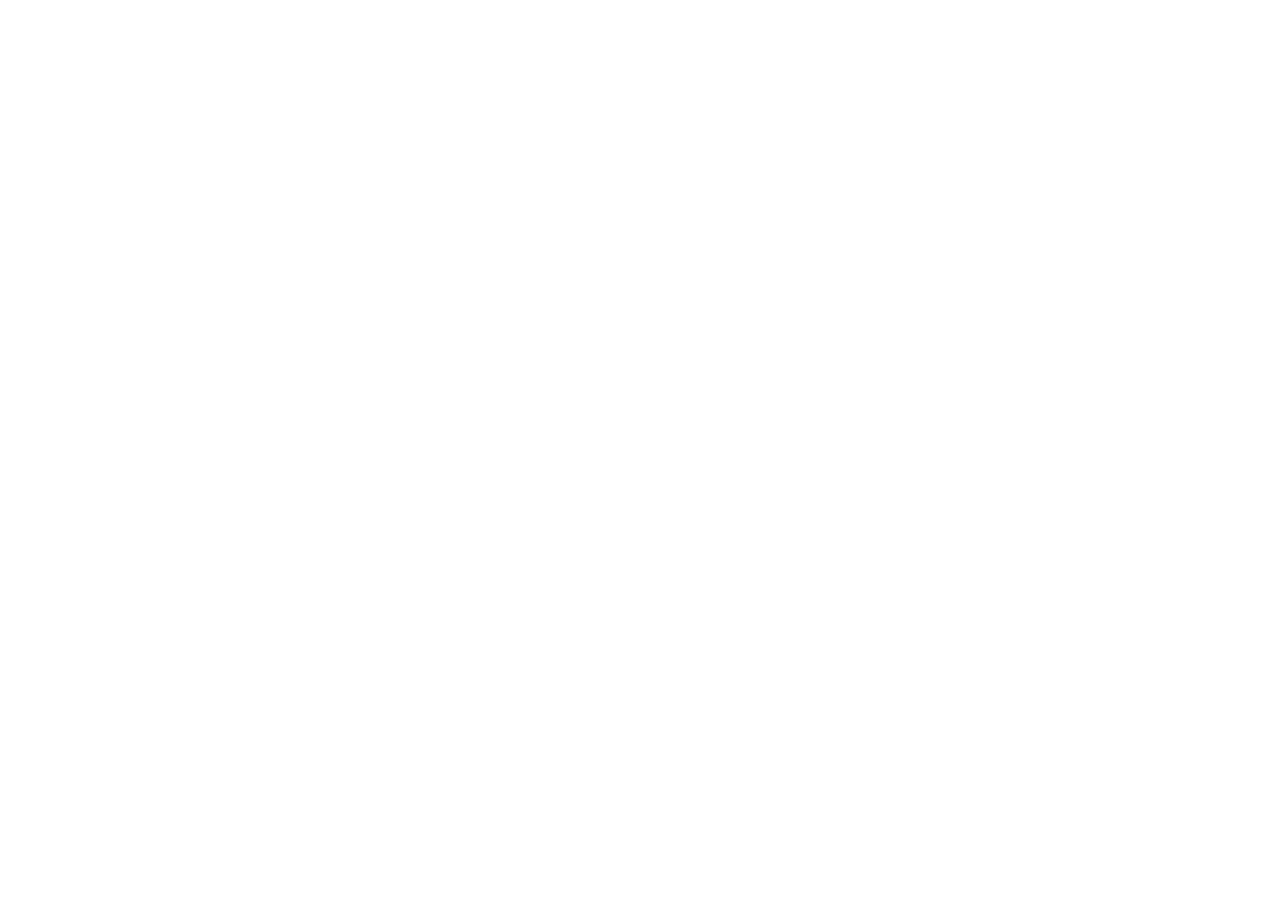
==== src/views/debugger.html @ c16797b7 "Message passing works" ====
<!DOCTYPE html>
<html lang="en">
  <head>
    <meta charset="utf-8">
    <title>Debugger</title>
    <!--<link rel="stylesheet" href="style.css">-->
    <script src="../libs/jquery-2.0.0.js"></script>
    <script src="../scripts/views.js"></script>
  </head>
  <body>
    <!-- page content -->
  </body>
</html>
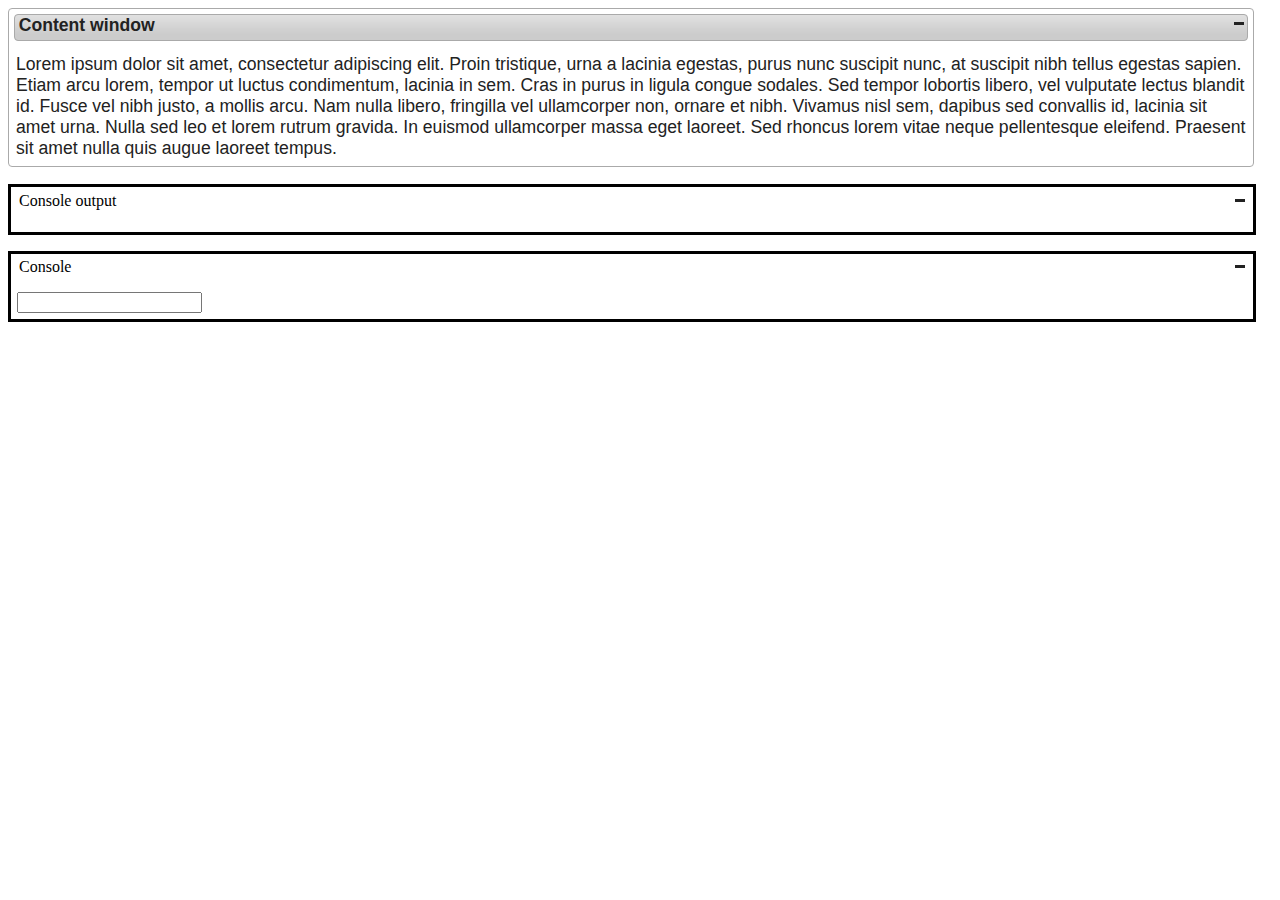
==== commit 7f84fa00: "Foo" ====
--- a/src/views/debugger.html
+++ b/src/views/debugger.html
@@ -3,11 +3,90 @@
   <head>
     <meta charset="utf-8">
     <title>Debugger</title>
-    <!--<link rel="stylesheet" href="style.css">-->
-    <script src="../libs/jquery-2.0.0.js"></script>
-    <script src="../scripts/views.js"></script>
+    <link rel="stylesheet" href="../css/debugger.css" />
+    <link rel="stylesheet" href="../css/jquery-ui.css" />
+    <script type="text/javascript" src="../libs/jquery-2.0.0.js"></script>
+    <!-- <script type="text/javascript" src="../libs/jquery-1.9.1.js"></script> -->
+    <script type="text/javascript" src="../libs/jquery-ui-1.10.3.js"></script>
+    <script type="text/javascript" src="../scripts/views.js"></script>
   </head>
   <body>
-    <!-- page content -->
+		<div id="main">
+			<div id="content" class="boxed ui-widget ui-widget-content ui-helper-clearfix ui-corner-all">
+				<div class="boxed-header ui-widget-header ui-corner-all ">
+					<span class="ui-icon ui-icon-minusthick"></span>
+					<div>Content window</div>
+				</div>
+				<div id="content-window" class="boxed-content">
+Lorem ipsum dolor sit amet, consectetur adipiscing elit. Proin tristique, urna a lacinia egestas, purus nunc suscipit nunc, at suscipit nibh tellus egestas sapien. Etiam arcu lorem, tempor ut luctus condimentum, lacinia in sem. Cras in purus in ligula congue sodales. Sed tempor lobortis libero, vel vulputate lectus blandit id. Fusce vel nibh justo, a mollis arcu. Nam nulla libero, fringilla vel ullamcorper non, ornare et nibh. Vivamus nisl sem, dapibus sed convallis id, lacinia sit amet urna. Nulla sed leo et lorem rutrum gravida. In euismod ullamcorper massa eget laoreet. Sed rhoncus lorem vitae neque pellentesque eleifend. Praesent sit amet nulla quis augue laoreet tempus.
+				</div>
+			</div><!-- #content-->
+			<div id="console-output" class="boxed">
+				<div class="boxed-header">
+					<span class="ui-icon ui-icon-minusthick"></span>
+					<div>Console output</div>
+				</div>
+				<div id="console-output-text" class="boxed-content">
+				</div>
+		  </div>
+			<footer id="console" class="boxed">
+				<div class="boxed-header">
+					<span class="ui-icon ui-icon-minusthick"></span>
+					<div>Console</div>
+				</div>
+				<form id="console-form" class="boxed-content">
+					<span><input type="text" name="console-line" id="console-line"></span>
+				</form>
+			</footer><!-- #footer -->
   </body>
 </html>
+
+
+<!-- <!DOCTYPE html> -->
+<!-- <html lang="en"> -->
+<!--   <head> -->
+<!--     <meta charset="utf-8"> -->
+<!--     <title>Debugger</title> -->
+<!--     <\!-- <link rel="stylesheet" href="../css/debugger.css" /> -\-> -->
+<!--     <link rel="stylesheet" href="../css/jquery-ui.css" /> -->
+<!--     <script type="text/javascript" src="../libs/jquery-2.0.0.js"></script> -->
+<!--     <\!-- <script type="text/javascript" src="../libs/jquery-1.9.1.js"></script> -\-> -->
+<!--     <script type="text/javascript" src="../libs/jquery-ui-1.10.3.js"></script> -->
+<!--     <script type="text/javascript" src="../scripts/views.js"></script> -->
+<!--   </head> -->
+<!--   <body> -->
+<!-- 		<div id="main"> -->
+<!-- 			<section id="middle"> -->
+
+<!-- 				<div id="container"> -->
+<!-- 					<div id="content"> -->
+<!-- Lorem ipsum dolor sit amet, consectetur adipiscing elit. Proin tristique, urna a lacinia egestas, purus nunc suscipit nunc, at suscipit nibh tellus egestas sapien. Etiam arcu lorem, tempor ut luctus condimentum, lacinia in sem. Cras in purus in ligula congue sodales. Sed tempor lobortis libero, vel vulputate lectus blandit id. Fusce vel nibh justo, a mollis arcu. Nam nulla libero, fringilla vel ullamcorper non, ornare et nibh. Vivamus nisl sem, dapibus sed convallis id, lacinia sit amet urna. Nulla sed leo et lorem rutrum gravida. In euismod ullamcorper massa eget laoreet. Sed rhoncus lorem vitae neque pellentesque eleifend. Praesent sit amet nulla quis augue laoreet tempus. -->
+<!-- 					</div><\!-- #content-\-> -->
+<!-- 				</div><\!-- #container-\-> -->
+
+<!-- 				<aside id="main_left"> -->
+<!-- 					<div id="main_left_top"> -->
+<!-- 						<p>main_left_top -->
+<!-- 				  </div> -->
+<!-- 					<div id="main_left_bottom"> -->
+<!-- 						<p>main_left_bottom -->
+<!-- 				  </div> -->
+<!-- 				</aside><\!-- #main_left -\-> -->
+
+<!-- 				<aside id="main_right"> -->
+<!-- 					<div id="main_right_top"> -->
+<!-- 						<p>main_right_top -->
+<!-- 				  </div> -->
+<!-- 					<div id="console-output"> -->
+<!-- 				  </div> -->
+<!-- 				</aside><\!-- #main_right -\-> -->
+<!-- 			</section><\!-- #middle-\-> -->
+<!-- 		</div><\!-- #main -\-> -->
+
+<!-- 		<footer id="console"> -->
+<!-- 			<form id="console-form"> -->
+<!-- 				<span><input type="text" name="console-line" id="console-line"></span> -->
+<!-- 			</form> -->
+<!-- 		</footer><\!-- #footer -\-> -->
+<!--   </body> -->
+<!-- </html> -->
--- a/src/css/debugger.css
+++ b/src/css/debugger.css
@@ -0,0 +1,133 @@
+.boxed {
+	border-style: solid;
+	border-size: 1px;
+}
+
+.column { 
+	width: 170px; 
+	float: left; 
+	padding-bottom: 100px; 
+}
+.boxed { 
+	margin: 0 1em 1em 0; 
+}
+.boxed-header { 
+	margin: 0.3em; 
+	padding-bottom: 4px; 
+	padding-left: 0.2em; 
+}
+.boxed-header .ui-icon { 
+	float: right; 
+}
+.boxed-content { 
+	padding: 0.4em; 
+}
+.ui-sortable-placeholder {
+	border: 1px dotted black; 
+	visibility: visible !important; 
+	height: 50px !important; 
+}
+.ui-sortable-placeholder * { 
+	visibility: hidden; 
+}
+
+/* * { */
+/* 	margin: 0; */
+/* 	padding: 0; */
+/* } */
+/* html { */
+/* 	height: 100%; */
+/* } */
+/* header, nav, section, article, aside, footer { */
+/* 	display: block; */
+/* } */
+/* body { */
+/* 	font: 12px/18px Arial, Tahoma, Verdana, sans-serif; */
+/* 	height: 100%; */
+/* } */
+/* a { */
+/* 	color: blue; */
+/* 	outline: none; */
+/* 	text-decoration: underline; */
+/* } */
+/* a:hover { */
+/* 	text-decoration: none; */
+/* } */
+/* p { */
+/* 	margin: 0 0 18px */
+/* } */
+/* img { */
+/* 	border: none; */
+/* } */
+/* input { */
+/* 	vertical-align: middle; */
+/* } */
+/* #main { */
+/* 	width: 100%; */
+/* 	min-width: 800px; */
+/* 	min-height: 100%; */
+/* 	height: auto !important; */
+/* 	height: 100%; */
+/* } */
+
+
+/* /\* Middle */
+/* -----------------------------------------------------------------------------*\/ */
+/* #middle { */
+/* 	width: 100%; */
+/* 	padding: 0 0 100px; */
+/* 	height: 1%; */
+/* 	position: relative; */
+/* } */
+/* #middle:after { */
+/* 	content: ''; */
+/* 	clear: both; */
+/* 	display: table; */
+/* } */
+/* #container { */
+/* 	width: 100%; */
+/* 	float: left; */
+/* 	overflow: hidden; */
+/* } */
+/* #content { */
+/* 	padding: 0 270px 0 270px; */
+/* } */
+
+
+/* /\* Sidebar Left */
+/* -----------------------------------------------------------------------------*\/ */
+/* #main_left { */
+/* 	float: left; */
+/* 	width: 250px; */
+/* 	margin-left: -100%; */
+/* 	position: relative; */
+/* 	background: #B5E3FF; */
+/* } */
+
+
+/* /\* Sidebar Right */
+/* -----------------------------------------------------------------------------*\/ */
+/* #main_right { */
+/* 	float: left; */
+/* 	margin-right: -3px; */
+/* 	width: 250px; */
+/* 	margin-left: -250px; */
+/* 	position: relative; */
+/* 	background: #FFACAA; */
+/* } */
+
+
+/* /\* Footer */
+/* -----------------------------------------------------------------------------*\/ */
+/* #console { */
+/* 	margin: -1.5em auto 0; */
+/* 	min-width: 800px; */
+/* 	height: 1.5em; */
+/* 	background: #BFF08E; */
+/* 	position: relative; */
+/* 	border-style: solid; */
+/* 	border-size: 1px; */
+/* } */
+/* #console input { */
+/*   width: 99.5%; */
+/* } */--- a/src/css/debugger.css
+++ b/src/css/debugger.css
@@ -0,0 +1,133 @@
+.boxed {
+	border-style: solid;
+	border-size: 1px;
+}
+
+.column { 
+	width: 170px; 
+	float: left; 
+	padding-bottom: 100px; 
+}
+.boxed { 
+	margin: 0 1em 1em 0; 
+}
+.boxed-header { 
+	margin: 0.3em; 
+	padding-bottom: 4px; 
+	padding-left: 0.2em; 
+}
+.boxed-header .ui-icon { 
+	float: right; 
+}
+.boxed-content { 
+	padding: 0.4em; 
+}
+.ui-sortable-placeholder {
+	border: 1px dotted black; 
+	visibility: visible !important; 
+	height: 50px !important; 
+}
+.ui-sortable-placeholder * { 
+	visibility: hidden; 
+}
+
+/* * { */
+/* 	margin: 0; */
+/* 	padding: 0; */
+/* } */
+/* html { */
+/* 	height: 100%; */
+/* } */
+/* header, nav, section, article, aside, footer { */
+/* 	display: block; */
+/* } */
+/* body { */
+/* 	font: 12px/18px Arial, Tahoma, Verdana, sans-serif; */
+/* 	height: 100%; */
+/* } */
+/* a { */
+/* 	color: blue; */
+/* 	outline: none; */
+/* 	text-decoration: underline; */
+/* } */
+/* a:hover { */
+/* 	text-decoration: none; */
+/* } */
+/* p { */
+/* 	margin: 0 0 18px */
+/* } */
+/* img { */
+/* 	border: none; */
+/* } */
+/* input { */
+/* 	vertical-align: middle; */
+/* } */
+/* #main { */
+/* 	width: 100%; */
+/* 	min-width: 800px; */
+/* 	min-height: 100%; */
+/* 	height: auto !important; */
+/* 	height: 100%; */
+/* } */
+
+
+/* /\* Middle */
+/* -----------------------------------------------------------------------------*\/ */
+/* #middle { */
+/* 	width: 100%; */
+/* 	padding: 0 0 100px; */
+/* 	height: 1%; */
+/* 	position: relative; */
+/* } */
+/* #middle:after { */
+/* 	content: ''; */
+/* 	clear: both; */
+/* 	display: table; */
+/* } */
+/* #container { */
+/* 	width: 100%; */
+/* 	float: left; */
+/* 	overflow: hidden; */
+/* } */
+/* #content { */
+/* 	padding: 0 270px 0 270px; */
+/* } */
+
+
+/* /\* Sidebar Left */
+/* -----------------------------------------------------------------------------*\/ */
+/* #main_left { */
+/* 	float: left; */
+/* 	width: 250px; */
+/* 	margin-left: -100%; */
+/* 	position: relative; */
+/* 	background: #B5E3FF; */
+/* } */
+
+
+/* /\* Sidebar Right */
+/* -----------------------------------------------------------------------------*\/ */
+/* #main_right { */
+/* 	float: left; */
+/* 	margin-right: -3px; */
+/* 	width: 250px; */
+/* 	margin-left: -250px; */
+/* 	position: relative; */
+/* 	background: #FFACAA; */
+/* } */
+
+
+/* /\* Footer */
+/* -----------------------------------------------------------------------------*\/ */
+/* #console { */
+/* 	margin: -1.5em auto 0; */
+/* 	min-width: 800px; */
+/* 	height: 1.5em; */
+/* 	background: #BFF08E; */
+/* 	position: relative; */
+/* 	border-style: solid; */
+/* 	border-size: 1px; */
+/* } */
+/* #console input { */
+/*   width: 99.5%; */
+/* } */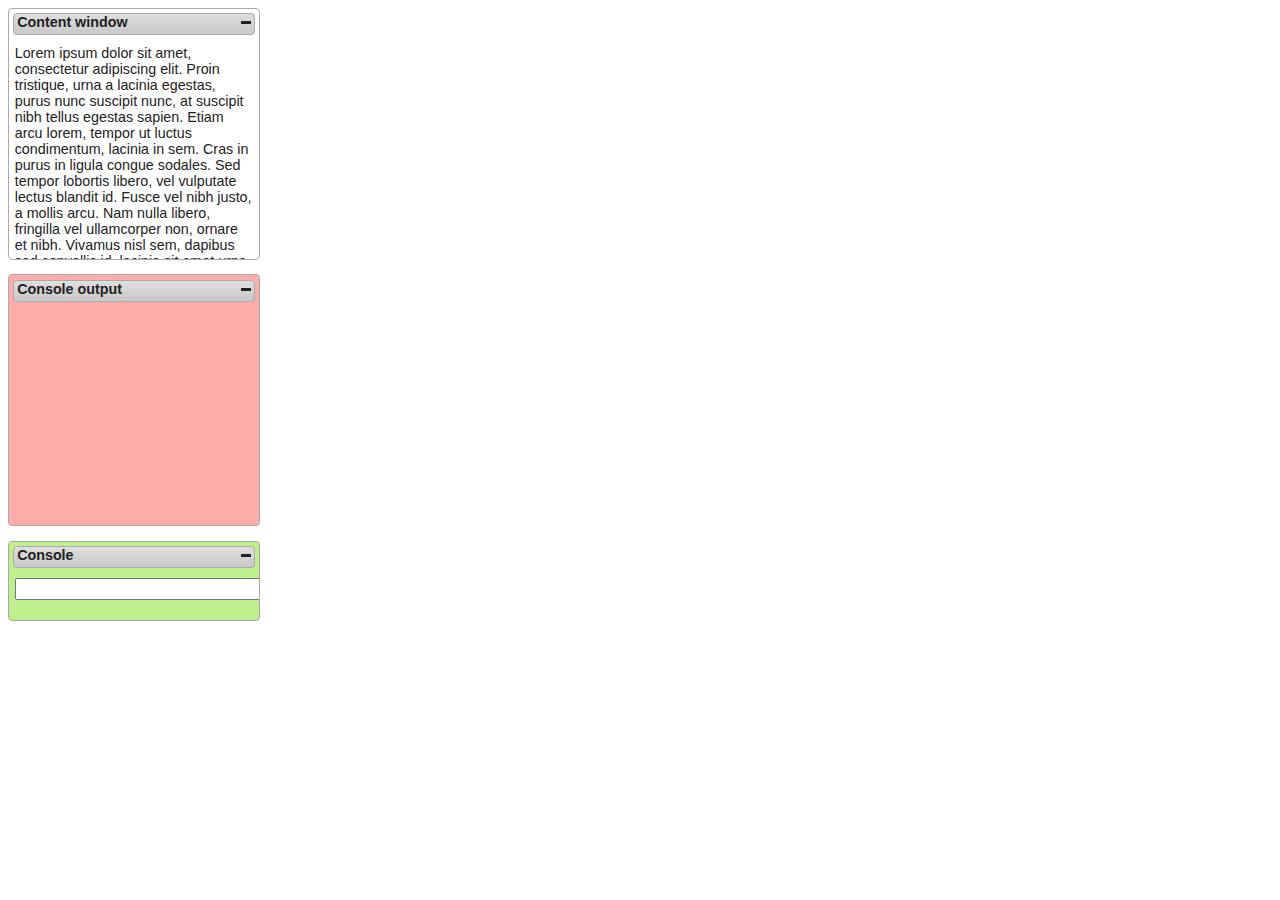
==== commit 608f4a03: "More layout stuff." ====
--- a/src/views/debugger.html
+++ b/src/views/debugger.html
@@ -6,12 +6,12 @@
     <link rel="stylesheet" href="../css/debugger.css" />
     <link rel="stylesheet" href="../css/jquery-ui.css" />
     <script type="text/javascript" src="../libs/jquery-2.0.0.js"></script>
-    <!-- <script type="text/javascript" src="../libs/jquery-1.9.1.js"></script> -->
     <script type="text/javascript" src="../libs/jquery-ui-1.10.3.js"></script>
     <script type="text/javascript" src="../scripts/views.js"></script>
   </head>
   <body>
 		<div id="main">
+
 			<div id="content" class="boxed ui-widget ui-widget-content ui-helper-clearfix ui-corner-all">
 				<div class="boxed-header ui-widget-header ui-corner-all ">
 					<span class="ui-icon ui-icon-minusthick"></span>
@@ -20,73 +20,29 @@
 				<div id="content-window" class="boxed-content">
 Lorem ipsum dolor sit amet, consectetur adipiscing elit. Proin tristique, urna a lacinia egestas, purus nunc suscipit nunc, at suscipit nibh tellus egestas sapien. Etiam arcu lorem, tempor ut luctus condimentum, lacinia in sem. Cras in purus in ligula congue sodales. Sed tempor lobortis libero, vel vulputate lectus blandit id. Fusce vel nibh justo, a mollis arcu. Nam nulla libero, fringilla vel ullamcorper non, ornare et nibh. Vivamus nisl sem, dapibus sed convallis id, lacinia sit amet urna. Nulla sed leo et lorem rutrum gravida. In euismod ullamcorper massa eget laoreet. Sed rhoncus lorem vitae neque pellentesque eleifend. Praesent sit amet nulla quis augue laoreet tempus.
 				</div>
-			</div><!-- #content-->
-			<div id="console-output" class="boxed">
-				<div class="boxed-header">
+			</div>
+
+			<div id="console-output" class="boxed ui-widget ui-widget-content ui-helper-clearfix ui-corner-all">
+				<div class="boxed-header ui-widget-header ui-corner-all ">
 					<span class="ui-icon ui-icon-minusthick"></span>
 					<div>Console output</div>
 				</div>
 				<div id="console-output-text" class="boxed-content">
 				</div>
 		  </div>
-			<footer id="console" class="boxed">
-				<div class="boxed-header">
+
+			<div id="console" class="boxed ui-widget ui-widget-content ui-helper-clearfix ui-corner-all">
+				<div class="boxed-header ui-widget-header ui-corner-all ">
 					<span class="ui-icon ui-icon-minusthick"></span>
 					<div>Console</div>
 				</div>
-				<form id="console-form" class="boxed-content">
-					<span><input type="text" name="console-line" id="console-line"></span>
-				</form>
-			</footer><!-- #footer -->
+				<div id="console-output-text" class="boxed-content">
+					<form id="console-form">
+						<span><input type="text" name="console-line" id="console-line"></span>
+					</form>
+				</div>
+		  </div>
+
+		</div>
   </body>
 </html>
-
-
-<!-- <!DOCTYPE html> -->
-<!-- <html lang="en"> -->
-<!--   <head> -->
-<!--     <meta charset="utf-8"> -->
-<!--     <title>Debugger</title> -->
-<!--     <\!-- <link rel="stylesheet" href="../css/debugger.css" /> -\-> -->
-<!--     <link rel="stylesheet" href="../css/jquery-ui.css" /> -->
-<!--     <script type="text/javascript" src="../libs/jquery-2.0.0.js"></script> -->
-<!--     <\!-- <script type="text/javascript" src="../libs/jquery-1.9.1.js"></script> -\-> -->
-<!--     <script type="text/javascript" src="../libs/jquery-ui-1.10.3.js"></script> -->
-<!--     <script type="text/javascript" src="../scripts/views.js"></script> -->
-<!--   </head> -->
-<!--   <body> -->
-<!-- 		<div id="main"> -->
-<!-- 			<section id="middle"> -->
-
-<!-- 				<div id="container"> -->
-<!-- 					<div id="content"> -->
-<!-- Lorem ipsum dolor sit amet, consectetur adipiscing elit. Proin tristique, urna a lacinia egestas, purus nunc suscipit nunc, at suscipit nibh tellus egestas sapien. Etiam arcu lorem, tempor ut luctus condimentum, lacinia in sem. Cras in purus in ligula congue sodales. Sed tempor lobortis libero, vel vulputate lectus blandit id. Fusce vel nibh justo, a mollis arcu. Nam nulla libero, fringilla vel ullamcorper non, ornare et nibh. Vivamus nisl sem, dapibus sed convallis id, lacinia sit amet urna. Nulla sed leo et lorem rutrum gravida. In euismod ullamcorper massa eget laoreet. Sed rhoncus lorem vitae neque pellentesque eleifend. Praesent sit amet nulla quis augue laoreet tempus. -->
-<!-- 					</div><\!-- #content-\-> -->
-<!-- 				</div><\!-- #container-\-> -->
-
-<!-- 				<aside id="main_left"> -->
-<!-- 					<div id="main_left_top"> -->
-<!-- 						<p>main_left_top -->
-<!-- 				  </div> -->
-<!-- 					<div id="main_left_bottom"> -->
-<!-- 						<p>main_left_bottom -->
-<!-- 				  </div> -->
-<!-- 				</aside><\!-- #main_left -\-> -->
-
-<!-- 				<aside id="main_right"> -->
-<!-- 					<div id="main_right_top"> -->
-<!-- 						<p>main_right_top -->
-<!-- 				  </div> -->
-<!-- 					<div id="console-output"> -->
-<!-- 				  </div> -->
-<!-- 				</aside><\!-- #main_right -\-> -->
-<!-- 			</section><\!-- #middle-\-> -->
-<!-- 		</div><\!-- #main -\-> -->
-
-<!-- 		<footer id="console"> -->
-<!-- 			<form id="console-form"> -->
-<!-- 				<span><input type="text" name="console-line" id="console-line"></span> -->
-<!-- 			</form> -->
-<!-- 		</footer><\!-- #footer -\-> -->
-<!--   </body> -->
-<!-- </html> -->
--- a/src/css/debugger.css
+++ b/src/css/debugger.css
@@ -1,6 +1,12 @@
-.boxed {
-	border-style: solid;
-	border-size: 1px;
+#main {
+	float: left;
+	height: 100%;
+	min-height: 800px;
+	width: 100%;
+	min-width: 600px;
+	text-size: 0.5em;
+	font-family: "Lucida Console", Monaco, monospace;
+	font-size: small;
 }
 
 .column { 
@@ -10,6 +16,9 @@
 }
 .boxed { 
 	margin: 0 1em 1em 0; 
+	overflow: hidden;
+	height: 250px;
+	width: 250px;
 }
 .boxed-header { 
 	margin: 0.3em; 
@@ -20,15 +29,35 @@
 	float: right; 
 }
 .boxed-content { 
-	padding: 0.4em; 
+	padding: 0.4em;
 }
 .ui-sortable-placeholder {
 	border: 1px dotted black; 
 	visibility: visible !important; 
-	height: 50px !important; 
+	height: 25px !important; 
 }
 .ui-sortable-placeholder * { 
 	visibility: hidden; 
+}
+
+#console-output {
+	background: #FFACAA;
+}
+
+#console-output-text {
+	line-height: 1px;
+	margin: 0;
+	overflow: hidden;
+	white-space: nowrap;
+}
+
+/* console iput draggable box */
+#console {
+	height: 5.5em;
+	background: #BFF08E;
+}
+#console input {
+  width: 99.5%;
 }
 
 /* * { */
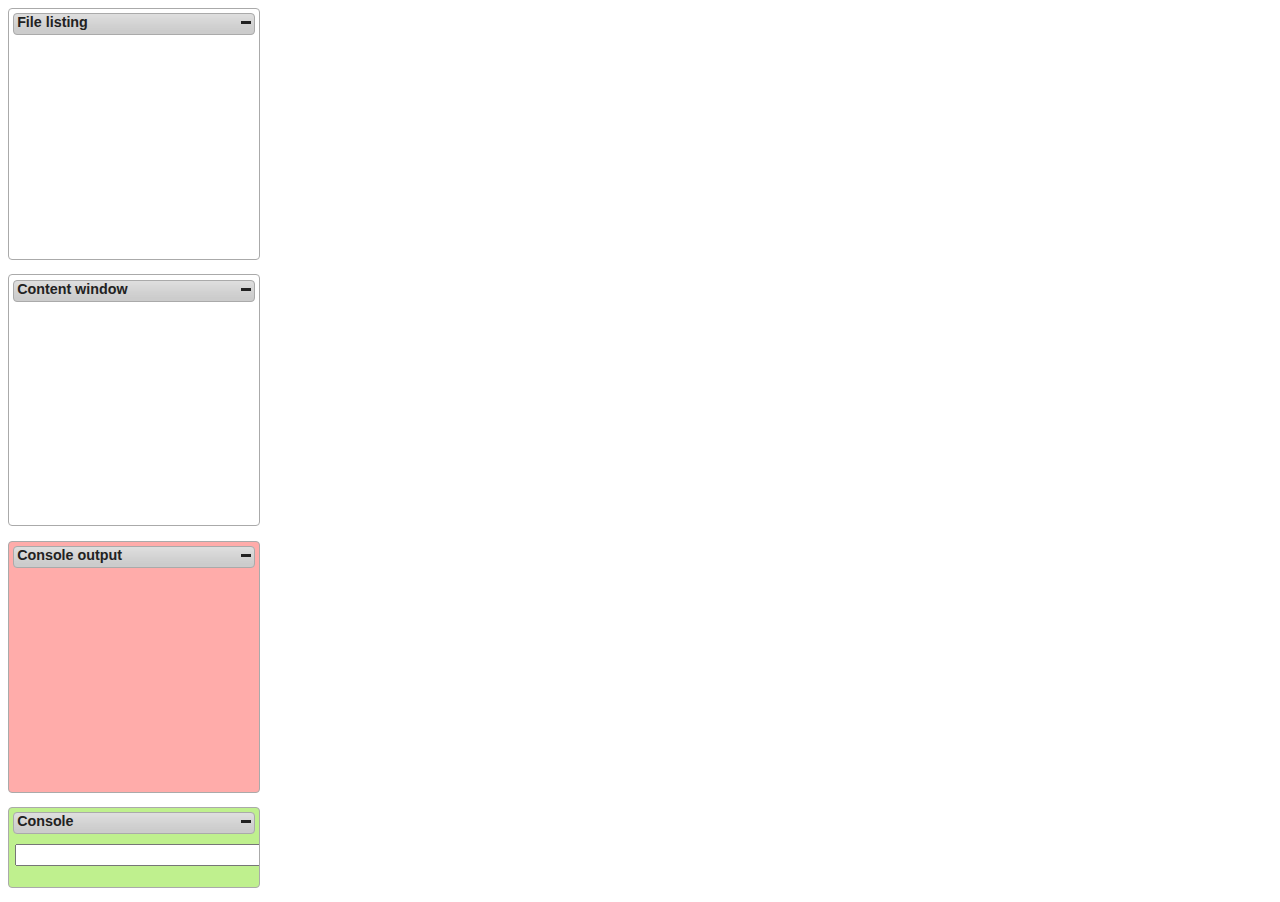
==== commit 55cde6ba: "Home" ====
--- a/src/views/debugger.html
+++ b/src/views/debugger.html
@@ -12,13 +12,23 @@
   <body>
 		<div id="main">
 
+			<div id="filelist" class="boxed ui-widget ui-widget-content ui-helper-clearfix ui-corner-all">
+				<div class="boxed-header ui-widget-header ui-corner-all ">
+					<span class="ui-icon ui-icon-minusthick"></span>
+					<div>File listing</div>
+				</div>
+				<div id="filelist-content" class="boxed-content">
+					<ul>
+					</ul>
+				</div>
+			</div>
+
 			<div id="content" class="boxed ui-widget ui-widget-content ui-helper-clearfix ui-corner-all">
 				<div class="boxed-header ui-widget-header ui-corner-all ">
 					<span class="ui-icon ui-icon-minusthick"></span>
 					<div>Content window</div>
 				</div>
 				<div id="content-window" class="boxed-content">
-Lorem ipsum dolor sit amet, consectetur adipiscing elit. Proin tristique, urna a lacinia egestas, purus nunc suscipit nunc, at suscipit nibh tellus egestas sapien. Etiam arcu lorem, tempor ut luctus condimentum, lacinia in sem. Cras in purus in ligula congue sodales. Sed tempor lobortis libero, vel vulputate lectus blandit id. Fusce vel nibh justo, a mollis arcu. Nam nulla libero, fringilla vel ullamcorper non, ornare et nibh. Vivamus nisl sem, dapibus sed convallis id, lacinia sit amet urna. Nulla sed leo et lorem rutrum gravida. In euismod ullamcorper massa eget laoreet. Sed rhoncus lorem vitae neque pellentesque eleifend. Praesent sit amet nulla quis augue laoreet tempus.
 				</div>
 			</div>
 
--- a/src/css/debugger.css
+++ b/src/css/debugger.css
@@ -38,6 +38,13 @@
 }
 .ui-sortable-placeholder * { 
 	visibility: hidden; 
+}
+
+#content-window {
+	line-height: 1px;
+	margin: 0;
+	overflow: hidden;
+	white-space: nowrap;
 }
 
 #console-output {
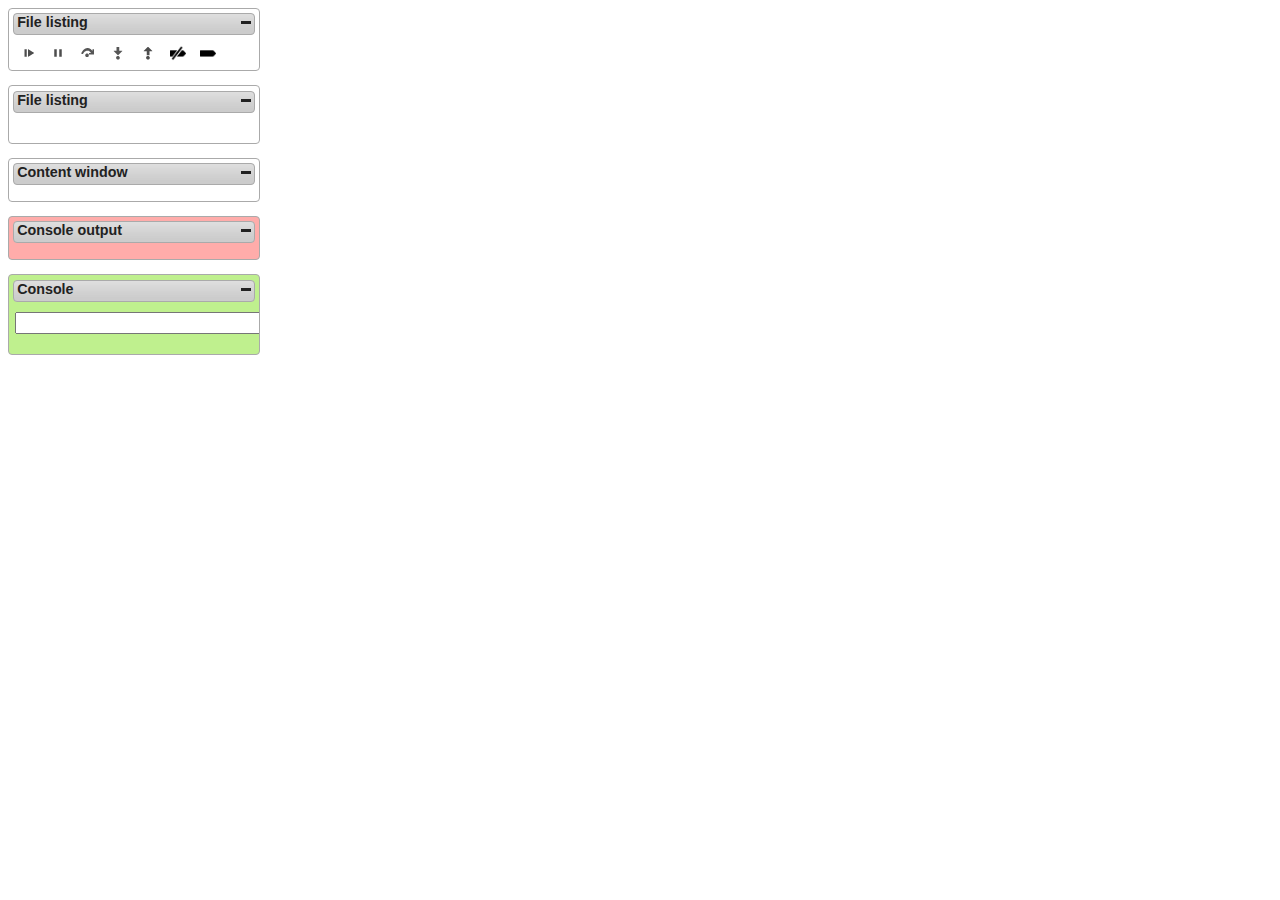
==== commit c8ae3db5: "I need to commit more often." ====
--- a/src/views/debugger.html
+++ b/src/views/debugger.html
@@ -11,6 +11,22 @@
   </head>
   <body>
 		<div id="main">
+
+			<div id="controls" class="boxed ui-widget ui-widget-content ui-helper-clearfix ui-corner-all">
+				<div class="boxed-header ui-widget-header ui-corner-all ">
+					<span class="ui-icon ui-icon-minusthick"></span>
+					<div>File listing</div>
+				</div>
+				<div id="controls-content" class="boxed-content">
+					<img id="controls-continue" class="controls-button" src="../images/debuggerContinue.png" />
+					<img id="controls-pause" class="controls-button" src="../images/debuggerPause.png" />
+					<img id="controls-stepover" class="controls-button" src="../images/debuggerStepOver.png" />
+					<img id="controls-stepinto" class="controls-button" src="../images/debuggerStepInto.png" />
+					<img id="controls-stepout" class="controls-button" src="../images/debuggerStepOut.png" />
+					<img id="controls-breakpoints-enabled" class="controls-button" src="../images/debuggerBreakpointsEnabled.png" />
+					<img id="controls-breakpoints-disabled" class="controls-button" src="../images/debuggerBreakpointsDisabled.png" />
+				</div>
+			</div>
 
 			<div id="filelist" class="boxed ui-widget ui-widget-content ui-helper-clearfix ui-corner-all">
 				<div class="boxed-header ui-widget-header ui-corner-all ">
--- a/src/css/debugger.css
+++ b/src/css/debugger.css
@@ -17,7 +17,6 @@
 .boxed { 
 	margin: 0 1em 1em 0; 
 	overflow: hidden;
-	height: 250px;
 	width: 250px;
 }
 .boxed-header { 
@@ -41,7 +40,7 @@
 }
 
 #content-window {
-	line-height: 1px;
+	line-height: 5px;
 	margin: 0;
 	overflow: hidden;
 	white-space: nowrap;
@@ -67,103 +66,25 @@
   width: 99.5%;
 }
 
-/* * { */
-/* 	margin: 0; */
-/* 	padding: 0; */
-/* } */
-/* html { */
-/* 	height: 100%; */
-/* } */
-/* header, nav, section, article, aside, footer { */
-/* 	display: block; */
-/* } */
-/* body { */
-/* 	font: 12px/18px Arial, Tahoma, Verdana, sans-serif; */
-/* 	height: 100%; */
-/* } */
-/* a { */
-/* 	color: blue; */
-/* 	outline: none; */
-/* 	text-decoration: underline; */
-/* } */
-/* a:hover { */
-/* 	text-decoration: none; */
-/* } */
-/* p { */
-/* 	margin: 0 0 18px */
-/* } */
-/* img { */
-/* 	border: none; */
-/* } */
-/* input { */
-/* 	vertical-align: middle; */
-/* } */
-/* #main { */
-/* 	width: 100%; */
-/* 	min-width: 800px; */
-/* 	min-height: 100%; */
-/* 	height: auto !important; */
-/* 	height: 100%; */
-/* } */
+#controls {
+	heigth: 50px;
+}
 
+#controls-breakpoints-enabled {
+	width: 16px;
+	heigth: 16px;
+}
 
-/* /\* Middle */
-/* -----------------------------------------------------------------------------*\/ */
-/* #middle { */
-/* 	width: 100%; */
-/* 	padding: 0 0 100px; */
-/* 	height: 1%; */
-/* 	position: relative; */
-/* } */
-/* #middle:after { */
-/* 	content: ''; */
-/* 	clear: both; */
-/* 	display: table; */
-/* } */
-/* #container { */
-/* 	width: 100%; */
-/* 	float: left; */
-/* 	overflow: hidden; */
-/* } */
-/* #content { */
-/* 	padding: 0 270px 0 270px; */
-/* } */
+.controls-button {
+	padding-left: 5px;
+	padding-right: 5px;
+}
 
+#controls-breakpoints-disabled {
+	width: 16px;
+	heigth: 16px;
+}
 
-/* /\* Sidebar Left */
-/* -----------------------------------------------------------------------------*\/ */
-/* #main_left { */
-/* 	float: left; */
-/* 	width: 250px; */
-/* 	margin-left: -100%; */
-/* 	position: relative; */
-/* 	background: #B5E3FF; */
-/* } */
-
-
-/* /\* Sidebar Right */
-/* -----------------------------------------------------------------------------*\/ */
-/* #main_right { */
-/* 	float: left; */
-/* 	margin-right: -3px; */
-/* 	width: 250px; */
-/* 	margin-left: -250px; */
-/* 	position: relative; */
-/* 	background: #FFACAA; */
-/* } */
-
-
-/* /\* Footer */
-/* -----------------------------------------------------------------------------*\/ */
-/* #console { */
-/* 	margin: -1.5em auto 0; */
-/* 	min-width: 800px; */
-/* 	height: 1.5em; */
-/* 	background: #BFF08E; */
-/* 	position: relative; */
-/* 	border-style: solid; */
-/* 	border-size: 1px; */
-/* } */
-/* #console input { */
-/*   width: 99.5%; */
-/* } */+#content-window {
+	overflow: auto;
+}
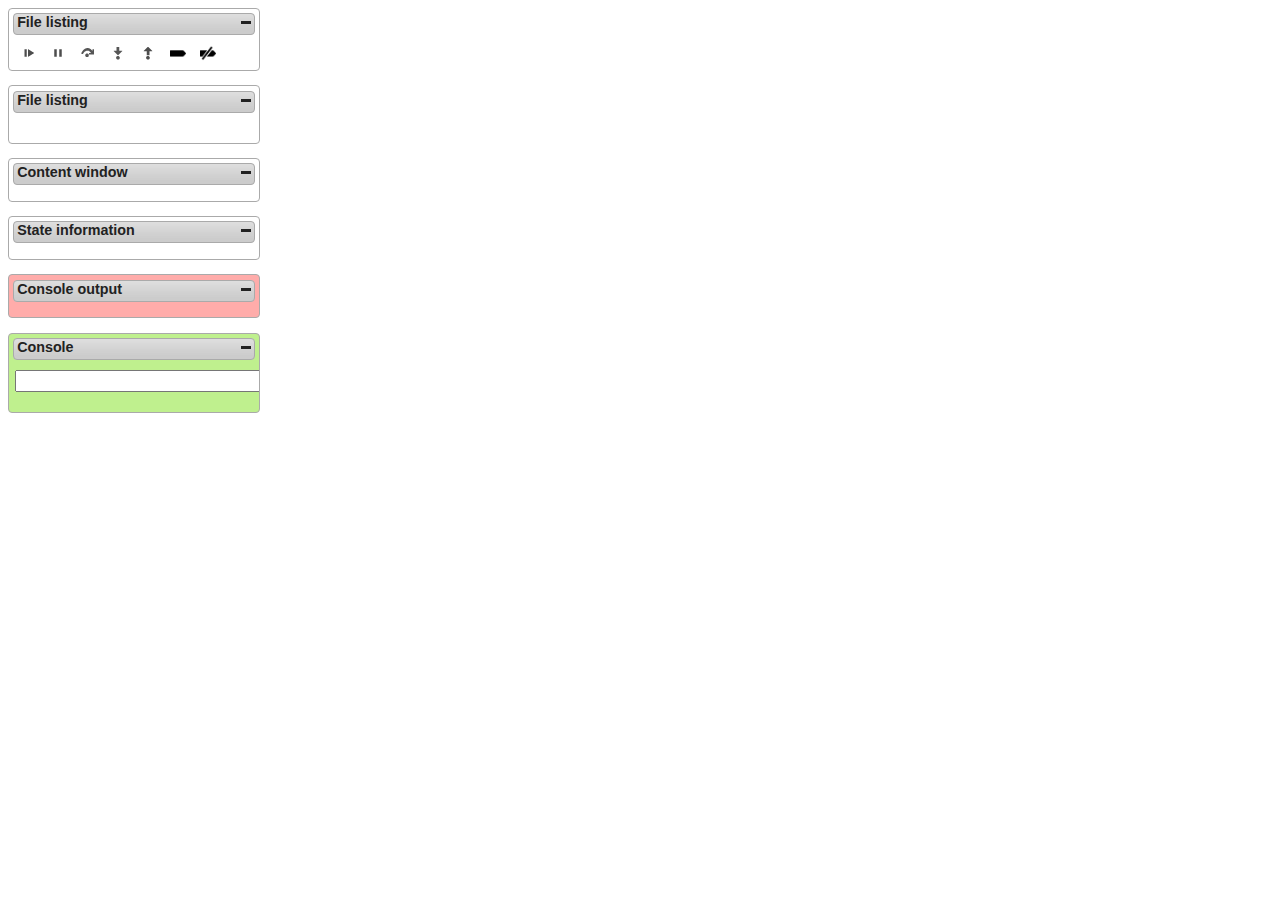
==== commit 919ef9d2: "Icons added." ====
--- a/src/views/debugger.html
+++ b/src/views/debugger.html
@@ -5,6 +5,7 @@
     <title>Debugger</title>
     <link rel="stylesheet" href="../css/debugger.css" />
     <link rel="stylesheet" href="../css/jquery-ui.css" />
+		<link rel="icon" href="../images/icons/black_white/icon_32.png" sizes="32x32">
     <script type="text/javascript" src="../libs/jquery-2.0.0.js"></script>
     <script type="text/javascript" src="../libs/jquery-ui-1.10.3.js"></script>
     <script type="text/javascript" src="../scripts/views.js"></script>
@@ -48,6 +49,15 @@
 				</div>
 			</div>
 
+			<div id="state-information" class="boxed ui-widget ui-widget-content ui-helper-clearfix ui-corner-all">
+				<div class="boxed-header ui-widget-header ui-corner-all ">
+					<span class="ui-icon ui-icon-minusthick"></span>
+					<div>State information</div>
+				</div>
+				<div id="state-information-panel" class="boxed-content">
+				</div>
+			</div>
+
 			<div id="console-output" class="boxed ui-widget ui-widget-content ui-helper-clearfix ui-corner-all">
 				<div class="boxed-header ui-widget-header ui-corner-all ">
 					<span class="ui-icon ui-icon-minusthick"></span>
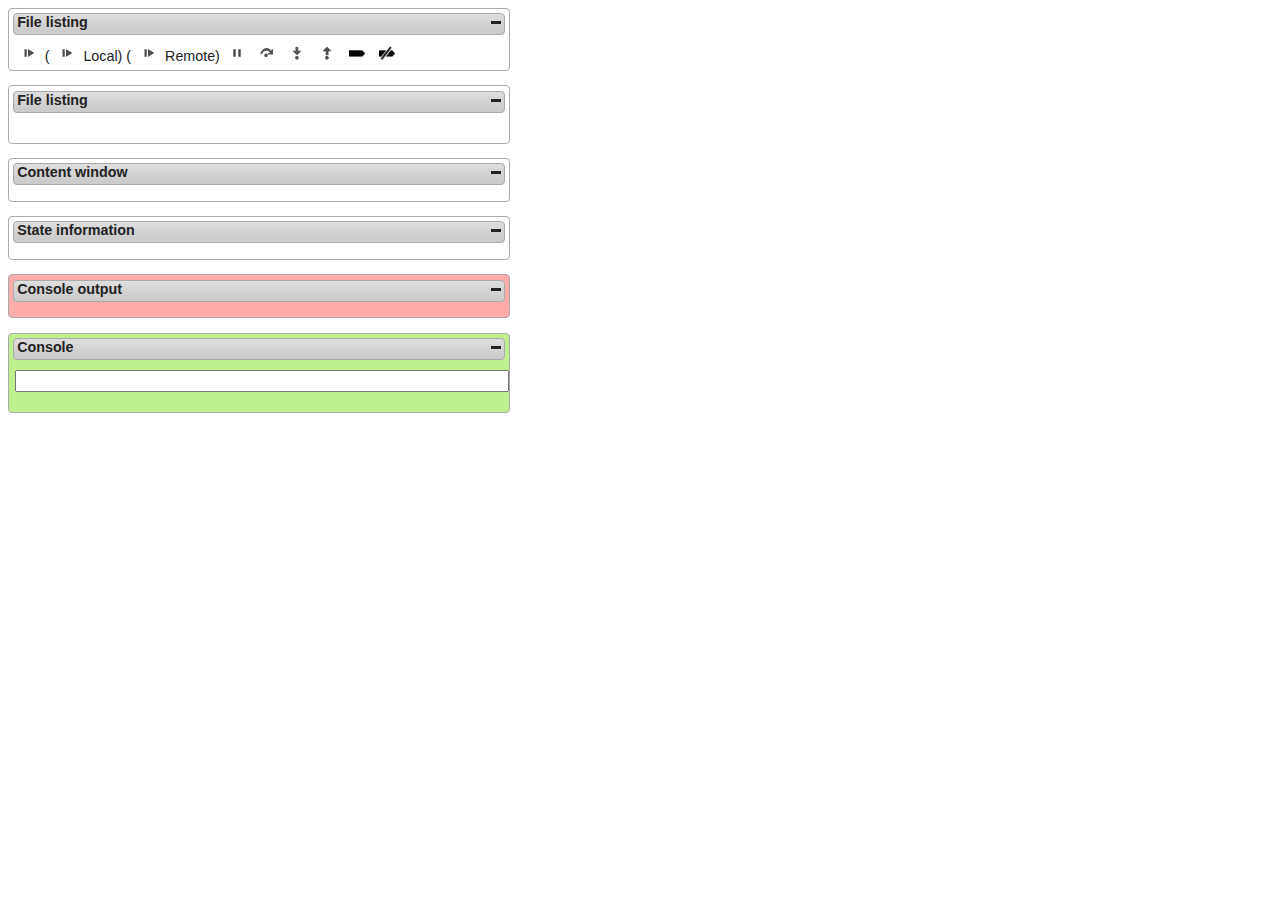
==== commit 3800b236: "Specific debuggers can be controlled controlled in a better way." ====
--- a/src/views/debugger.html
+++ b/src/views/debugger.html
@@ -19,13 +19,15 @@
 					<div>File listing</div>
 				</div>
 				<div id="controls-content" class="boxed-content">
-					<img id="controls-continue" class="controls-button" src="../images/debuggerContinue.png" />
-					<img id="controls-pause" class="controls-button" src="../images/debuggerPause.png" />
-					<img id="controls-stepover" class="controls-button" src="../images/debuggerStepOver.png" />
-					<img id="controls-stepinto" class="controls-button" src="../images/debuggerStepInto.png" />
-					<img id="controls-stepout" class="controls-button" src="../images/debuggerStepOut.png" />
-					<img id="controls-breakpoints-enabled" class="controls-button" src="../images/debuggerBreakpointsEnabled.png" />
-					<img id="controls-breakpoints-disabled" class="controls-button" src="../images/debuggerBreakpointsDisabled.png" />
+					<img id="controls-continue" class="controls-button" alt="Debugger continue" src="../images/debuggerContinue.png" />
+					<span>( <img id="controls-continue-local" class="controls-button" alt="Debugger continue" src="../images/debuggerContinue.png" /> Local)</span>
+					<span>( <img id="controls-continue-remote" class="controls-button" alt="Debugger continue" src="../images/debuggerContinue.png" /> Remote)</span>
+					<img id="controls-pause" class="controls-button" alt="Debugger pause" src="../images/debuggerPause.png" />
+					<img id="controls-stepover" class="controls-button" alt="Debugger step over" src="../images/debuggerStepOver.png" />
+					<img id="controls-stepinto" class="controls-button" alt="Debugger step into" src="../images/debuggerStepInto.png" />
+					<img id="controls-stepout" class="controls-button" alt="Debugger step out" src="../images/debuggerStepOut.png" />
+					<img id="controls-breakpoints-enabled" class="controls-button" alt="Enable debugger breakpoints" src="../images/debuggerBreakpointsEnabled.png" />
+					<img id="controls-breakpoints-disabled" class="controls-button" alt="Disable debugger breakpoints" src="../images/debuggerBreakpointsDisabled.png" />
 				</div>
 			</div>
 
@@ -72,7 +74,7 @@
 					<span class="ui-icon ui-icon-minusthick"></span>
 					<div>Console</div>
 				</div>
-				<div id="console-output-text" class="boxed-content">
+				<div id="console-input" class="boxed-content">
 					<form id="console-form">
 						<span><input type="text" name="console-line" id="console-line"></span>
 					</form>
--- a/src/css/debugger.css
+++ b/src/css/debugger.css
@@ -17,7 +17,7 @@
 .boxed { 
 	margin: 0 1em 1em 0; 
 	overflow: hidden;
-	width: 250px;
+	width: 500px;
 }
 .boxed-header { 
 	margin: 0.3em; 
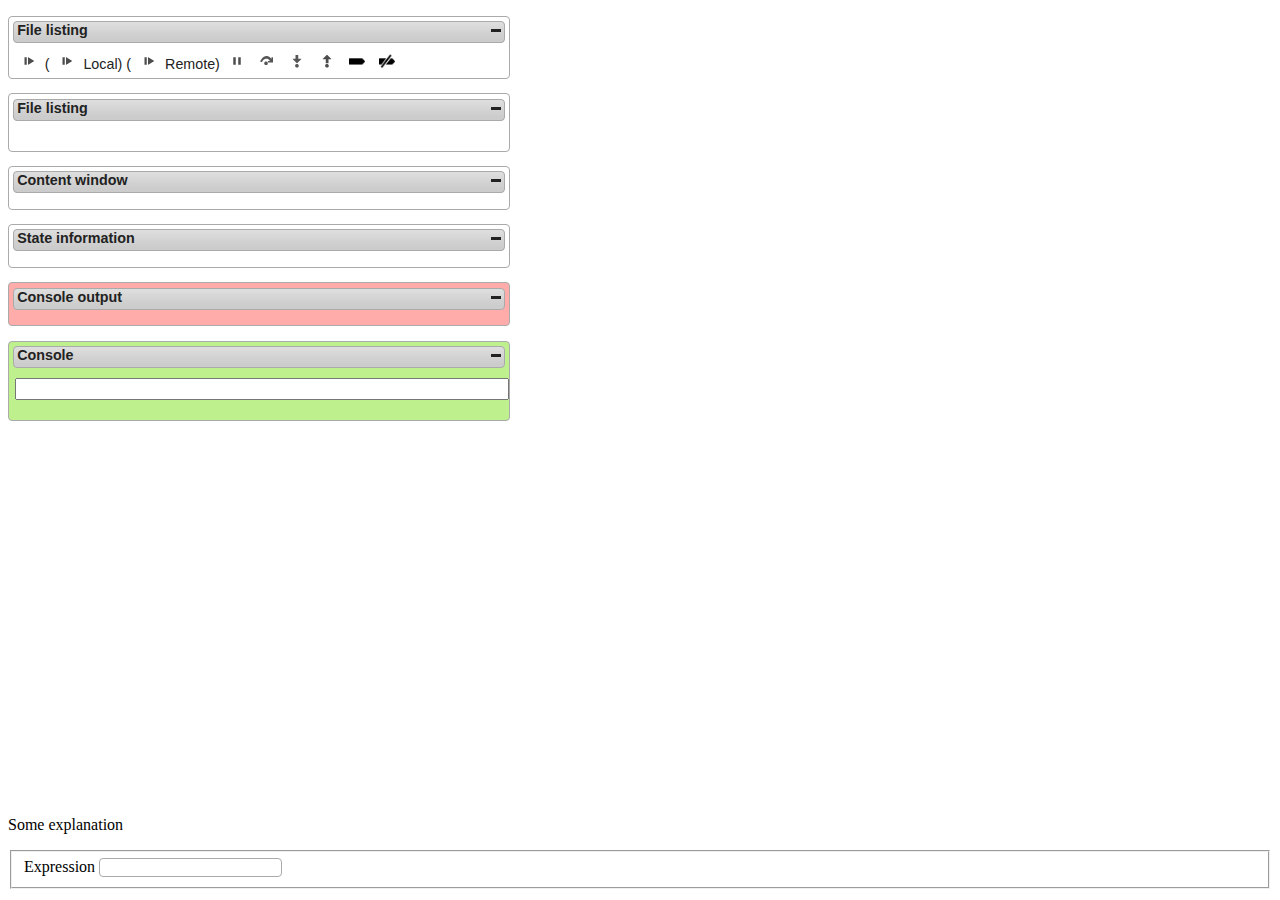
==== commit 37bdc3b5: "Conditional breakpoints are a bit whacky now." ====
--- a/src/views/debugger.html
+++ b/src/views/debugger.html
@@ -82,5 +82,16 @@
 		  </div>
 
 		</div>
+
+		<div id="conditional-breakpoint-form" title="Conditional breakpoint">
+			<p>Some explanation</p>
+
+			<form>
+				<fieldset>
+					<label for="expr">Expression</label>
+					<input type="text" name="expr" id="expr" class="text ui-widget-content ui-corner-all" />
+				</fieldset>
+			</form>
+		</div>
   </body>
 </html>
